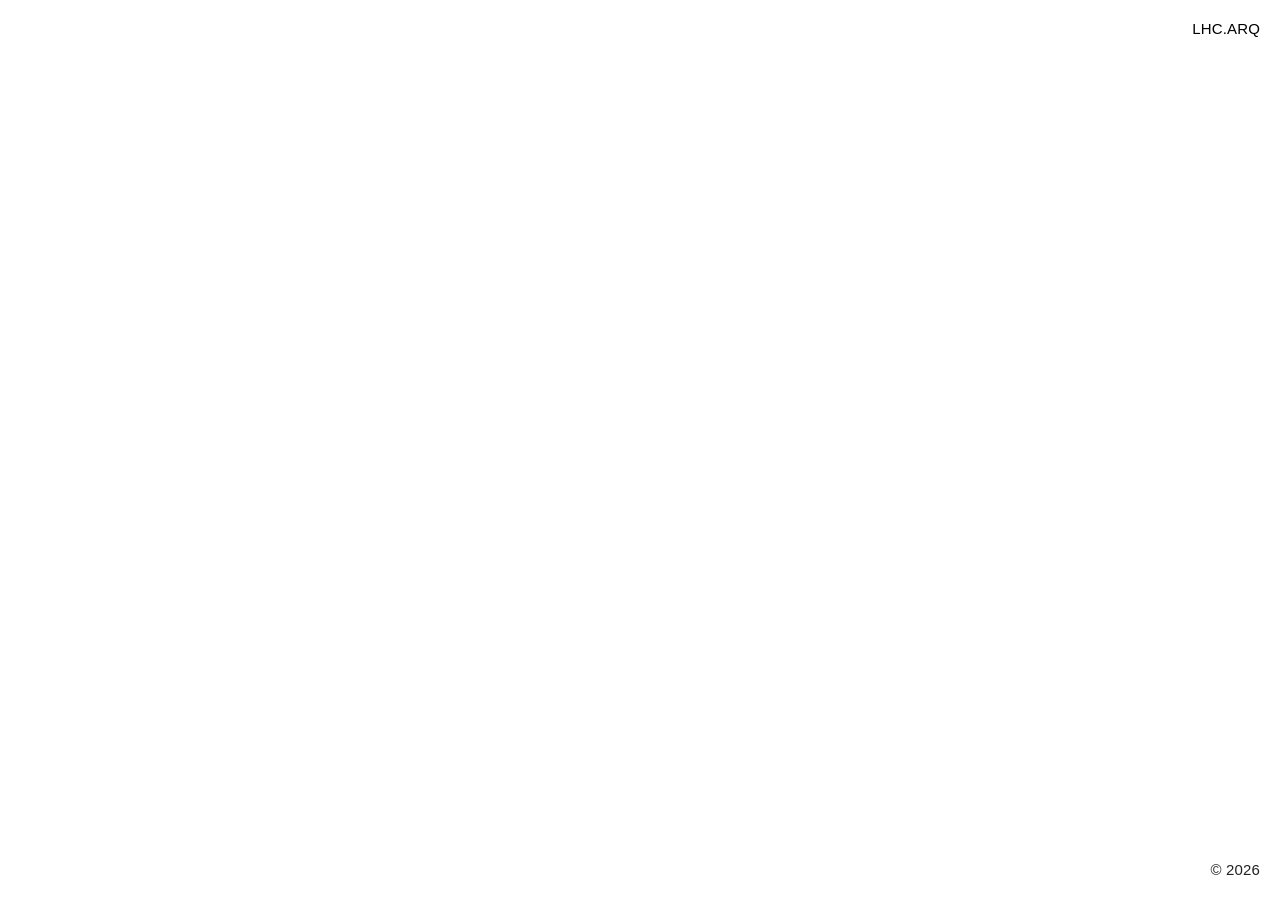
==== index.html @ 2ddd512c "Update index.html" ====
<!doctype html>
<html class="no-js" lang="">
    <head>
        <meta charset="utf-8">
        <meta http-equiv="x-ua-compatible" content="ie=edge">
        <script async src="https://www.googletagmanager.com/gtag/js?id=G-T8Q20TYKNV"></script>
        <script>
          window.dataLayer = window.dataLayer || [];
          function gtag(){dataLayer.push(arguments);}
          gtag('js', new Date());
        
          gtag('config', 'G-T8Q20TYKNV');
        </script>
        <title>LHC.ARQ</title>
        <link rel="icon" type="image/png" href="/img/favicon.png">
        <meta name="description" content="">
        <meta name="viewport" content="width=device-width, initial-scale=1">

        <link rel="stylesheet" href="/css/normalize.css">
        <link rel="stylesheet" href="/css/main.css">
    </head>
    <body class="home">

    <div id="content">
        <a href="/info/" class="logo-wrapper" onclick="delayNav(event, this)">
            <img src="img/casa.w.png" class="logo-off" alt="">
            <img src="img/casa.b.png" class="logo-on" alt="">
        </a>
    </div>
        
        <nav>
            <a href="https://www.lhcarq.com/info">LHC.ARQ</a>
        </nav>
        
        <footer>
            <div>
                <p>&copy; 2026</p>
            </div>
        </footer>
    </div>

        <script src="https://code.jquery.com/jquery-3.1.1.min.js" integrity="sha256-hVVnYaiADRTO2PzUGmuLJr8BLUSjGIZsDYGmIJLv2b8=" crossorigin="anonymous"></script>
        <script src="/js/main.js?1776699070"></script>
    </body>
</html>
---- css/main.css ----
/*! HTML5 Boilerplate v5.3.0 | MIT License | https://html5boilerplate.com/ */

/*
 * What follows is the result of much research on cross-browser styling.
 * Credit left inline and big thanks to Nicolas Gallagher, Jonathan Neal,
 * Kroc Camen, and the H5BP dev community and team.
 */

/* ==========================================================================
   Global Reset
   ========================================================================== */

h1, h2, h3, h4, h5, h6 {
    font-weight: normal;
}

/* ==========================================================================
   Base styles: opinionated defaults
   ========================================================================== */

html {
    color: #222;
    font-size: 1em;
    line-height: 1.2;
    padding:0;
    margin:0;
    height: 100vh;
    width: 100%;
}

body {
    padding:0;
    margin:0;
    font-family: Helvetica, Arial;
    font-size: 15px;
    letter-spacing: 0.15px;
    min-height: 100vh;
    width: 100%;
    display: flex;
    flex-direction: column;
    justify-content: flex-start;
    padding: 20px;
    box-sizing: border-box;
}

/*
 * Remove text-shadow in selection highlight:
 * https://twitter.com/miketaylr/status/12228805301
 *
 * These selection rule sets have to be separate.
 * Customize the background color to match your design.
 */

::-moz-selection {
    background: #b3d4fc;
    text-shadow: none;
}

::selection {
    background: #b3d4fc;
    text-shadow: none;
}

/*
 * A better looking default horizontal rule
 */

hr {
    display: block;
    height: 1px;
    border: 0;
    border-top: 1px solid #ccc;
    margin: 1em 0;
    padding: 0;
}

/*
 * Remove the gap between audio, canvas, iframes,
 * images, videos and the bottom of their containers:
 * https://github.com/h5bp/html5-boilerplate/issues/440
 */

audio,
canvas,
iframe,
img,
svg,
video {
    vertical-align: middle;
}

/*
 * Remove default fieldset styles.
 */

fieldset {
    border: 0;
    margin: 0;
    padding: 0;
}

/*
 * Allow only vertical resizing of textareas.
 */

textarea {
    resize: vertical;
}

/* ==========================================================================
   Browser Upgrade Prompt
   ========================================================================== */

.browserupgrade {
    margin: 0.2em 0;
    background: #ccc;
    color: #000;
    padding: 0.2em 0;
}


/* ==========================================================================
   Helper classes
   ========================================================================== */

/*
 * Hide visually and from screen readers
 */

.hidden {
    display: none !important;
}

/*
 * Hide only visually, but have it available for screen readers:
 * https://snook.ca/archives/html_and_css/hiding-content-for-accessibility
 *
 * 1. For long content, line feeds are not interpreted as spaces and small width
 *    causes content to wrap 1 word per line:
 *    https://medium.com/@jessebeach/beware-smushed-off-screen-accessible-text-5952a4c2cbfe
 */

.visuallyhidden {
    border: 0;
    clip: rect(0 0 0 0);
    height: 1px;
    margin: -1px;
    overflow: hidden;
    padding: 0;
    position: absolute;
    width: 1px;
    white-space: nowrap; /* 1 */
}

/*
 * Extends the .visuallyhidden class to allow the element
 * to be focusable when navigated to via the keyboard:
 * https://www.drupal.org/node/897638
 */

.visuallyhidden.focusable:active,
.visuallyhidden.focusable:focus {
    clip: auto;
    height: auto;
    margin: 0;
    overflow: visible;
    position: static;
    width: auto;
    white-space: inherit;
}

/*
 * Hide visually and from screen readers, but maintain layout
 */

.invisible {
    visibility: hidden;
}

/*
 * Clearfix: contain floats
 *
 * For modern browsers
 * 1. The space content is one way to avoid an Opera bug when the
 *    `contenteditable` attribute is included anywhere else in the document.
 *    Otherwise it causes space to appear at the top and bottom of elements
 *    that receive the `clearfix` class.
 * 2. The use of `table` rather than `block` is only necessary if using
 *    `:before` to contain the top-margins of child elements.
 */

.clearfix:before,
.clearfix:after {
    content: " "; /* 1 */
    display: table; /* 2 */
}

.clearfix:after {
    clear: both;
}

* {
    -webkit-tap-highlight-color: transparent !important;
    -webkit-touch-callout: none; /* Prevents the "save image" popup on long-press if desired */
}

/* ==========================================================================
   EXAMPLE Media Queries for Responsive Design.
   These examples override the primary ('mobile first') styles.
   Modify as content requires.
   ========================================================================== */

@media only screen and (min-width: 35em) {
    /* Style adjustments for viewports that meet the condition */
}

@media print,
       (-webkit-min-device-pixel-ratio: 1.25),
       (min-resolution: 1.25dppx),
       (min-resolution: 120dpi) {
    /* Style adjustments for high resolution devices */
}

/* ==========================================================================
   Print styles.
   Inlined to avoid the additional HTTP request:
   http://www.phpied.com/delay-loading-your-print-css/
   ========================================================================== */

@media print {
    *,
    *:before,
    *:after,
    p:first-letter,
    div:first-letter,
    blockquote:first-letter,
    li:first-letter,
    p:first-line,
    div:first-line,
    blockquote:first-line,
    li:first-line {
        background: transparent !important;
        color: #000 !important; /* Black prints faster:
                                   http://www.sanbeiji.com/archives/953 */
        box-shadow: none !important;
        text-shadow: none !important;
    }

    a,
    a:visited {
        text-decoration: underline;
    }

    a[href]:after {
        content: " (" attr(href) ")";
    }

    abbr[title]:after {
        content: " (" attr(title) ")";
    }

    /*
     * Don't show links that are fragment identifiers,
     * or use the `javascript:` pseudo protocol
     */

    a[href^="#"]:after,
    a[href^="javascript:"]:after {
        content: "";
    }

    pre {
        white-space: pre-wrap !important;
    }
    pre,
    blockquote {
        border: 1px solid #999;
        page-break-inside: avoid;
    }

    /*
     * Printing Tables:
     * http://css-discuss.incutio.com/wiki/Printing_Tables
     */

    thead {
        display: table-header-group;
    }

    tr,
    img {
        page-break-inside: avoid;
    }

    p,
    h2,
    h3 {
        orphans: 3;
        widows: 3;
    }

    h2,
    h3 {
        page-break-after: avoid;
    }
}

a, a:visited, a:focus, a:active {
    color: #000;
    text-decoration: none;
}

nav {
    position: absolute;
    top: 0;
    right: 0;
    padding: 20px;
    z-index: 10;
}


nav a {
    color: #000;
    text-decoration: none;
}

nav a:hover {
    text-decoration: none;
}

header div {
    display:inline-block;
    margin: 20px 20px 0;
}

header div h2 {
    display: inline-block;  
    font-size: 15px;
    margin: 0;
    margin-bottom: 1.5px;
}

.inline-desc {
    display: inline;    
    margin-left: 5px;         
}

header div p {
    font-size: 15px;
    line-height: 20px;
    margin: 0; 
    font-weight: 100;
    margin-bottom: 1.5px;
}

header {
    position: absolute;
    max-width: 70%;
    top: 0;
    left: 0;
    padding-bottom: 20px;
    -webkit-transition: opacity 1.5s ease-in-out;
    -moz-transition: opacity 1.5s ease-in-out;
    -ms-transition: opacity 1.5s ease-in-out;
    -o-transition: opacity 1.5s ease-in-out;
    transition: opacity 1.5s ease-in-out;
}

header a {
    color: #000; 
    text-decoration: none; 
}

header.show {
    opacity: 1;
}

header.hide {
    opacity: 0;
    pointer-events: none; 
}

footer div {
    display:inline-block;
    margin: 20px 20px 0;
}

footer div h2 {
    font-size: 15px;
    line-height: 20px;
    margin: 0;
}

footer div p {
    font-size: 15px;
    line-height: 20px;
    margin: 0;
}

footer {
    position: absolute;
    bottom: 0;
    right: 0;
    padding-bottom: 20px; 
}

.footer-left {
    position: absolute;
    bottom: 0;
    left: 0;
    padding: 20px; 
    z-index: 10;
}

.contacts {
    margin: 20px 20px 0 0; 
}

.contacts a, 
.contacts span {
    font-size: 15px;
    line-height: 20px;
    margin-right: 5px;
}

#content {
    position: absolute;
    width: auto;
    height: auto;
    z-index: 20;
}

#content img {
    width: auto; 
    height: auto;
    position: relative;
    top: 0;
    left: 0;
    -webkit-transition: opacity 1.5s ease-in-out;
    -moz-transition: opacity 1.5s ease-in-out;
    -ms-transition: opacity 1.5s ease-in-out;
    -o-transition: opacity 1.5s ease-in-out;
    transition: opacity 1.5s ease-in-out;
    cursor: pointer;
}

#content a {
    display: inline-block;
    width: auto;
    height: auto;
    position: relative;
    top: 0;
    left: 0;
    z-index: 5; 
}

.logo-wrapper {
    position: relative !important;
    display: block !important;
    width: auto;  
    height: auto; 
}

/* 2. Force both images to occupy the exact same top-left corner */
.logo-wrapper img {
    position: absolute !important;
    top: 0 !important;
    left: 0 !important;
    margin: 0 !important;
    padding: 0 !important;
    width: auto !important;
    height: auto !important;
    transition: opacity 0.5s ease-in-out !important;
}

.logo-off {
    opacity: 1;
    z-index: 10;
}

.logo-on {
    opacity: 0;
    z-index: 5;
}

.logo-wrapper:hover .logo-off {
    opacity: 0;
}

.logo-wrapper:hover .logo-on {
    opacity: 1;
}

@media (max-width: auto) {
    body  {
        justify-content: flex-start;
    }

    #content {
        max-width: 100%;
    }

    #content img {
        top: 0;
    }

@media (min-width: auto) {
    #content img {
        min-height: 100%;
    }
}

#content img.show {
    filter: alpha(opacity=100);
    opacity: 1;
}

#content img.hide {
    filter: alpha(opacity=0);
    opacity: 0 ;
}
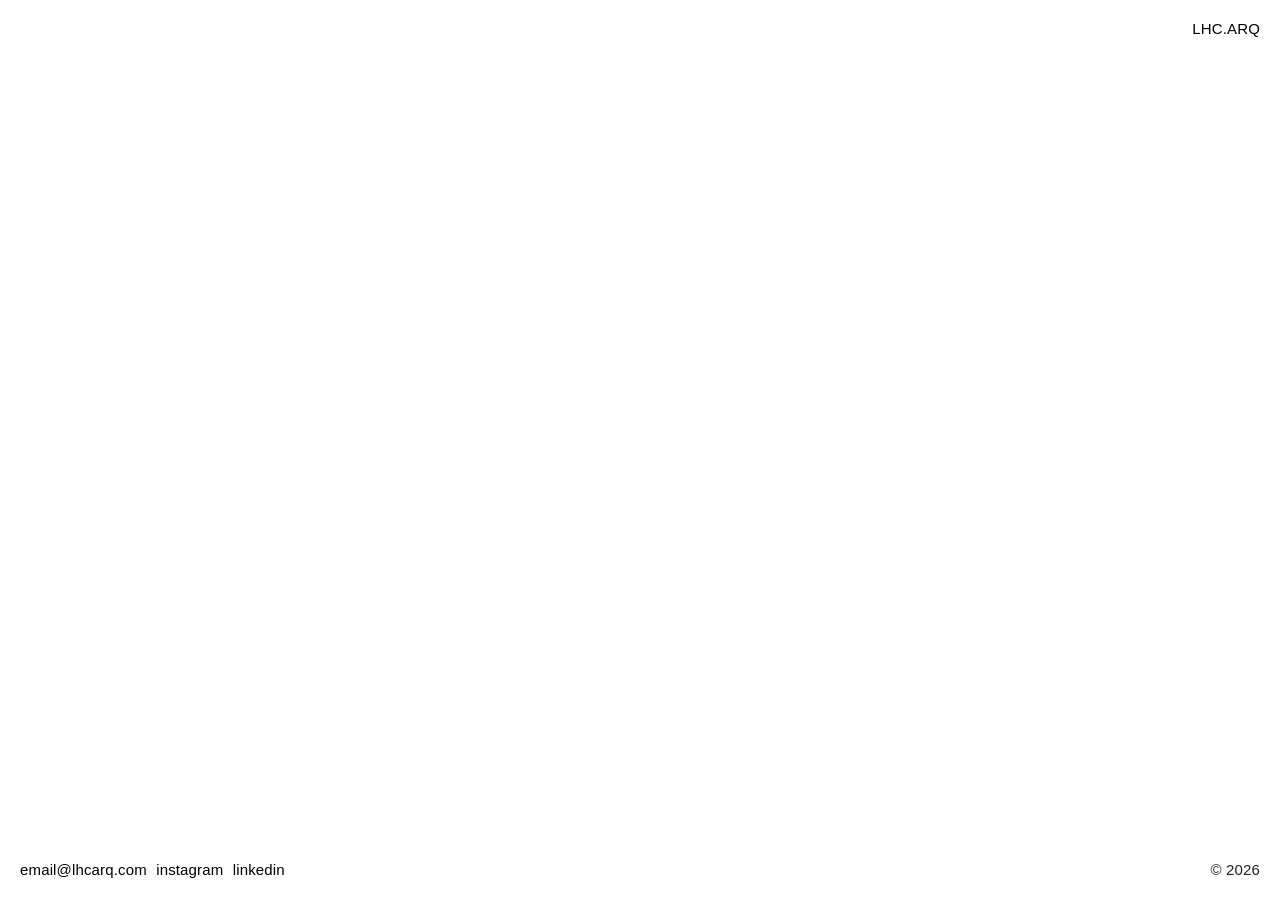
==== commit d0869531: "Update index.html" ====
--- a/index.html
+++ b/index.html
@@ -13,7 +13,7 @@
         </script>
         <title>LHC.ARQ</title>
         <link rel="icon" type="image/png" href="/img/favicon.png">
-        <meta name="description" content="">
+        <meta name="description" content="LHC. Arquitectura e Planeamento. Macau e Porto.">
         <meta name="viewport" content="width=device-width, initial-scale=1">
 
         <link rel="stylesheet" href="/css/normalize.css">
@@ -37,7 +37,13 @@
                 <p>&copy; 2026</p>
             </div>
         </footer>
-    </div>
+    <div class="footer-left">
+            <div class="contacts">
+                <a href="mailto:email@lhcarq.com">email@lhcarq.com</a>
+                <a href="https://www.instagram.com/lhcarq" target="_blank">instagram</a>
+                <a href="https://www.linkedin.com/in/lhcarq/" target="_blank">linkedin</a>
+            </div>
+        </div>
 
         <script src="https://code.jquery.com/jquery-3.1.1.min.js" integrity="sha256-hVVnYaiADRTO2PzUGmuLJr8BLUSjGIZsDYGmIJLv2b8=" crossorigin="anonymous"></script>
         <script src="/js/main.js?1776699070"></script>
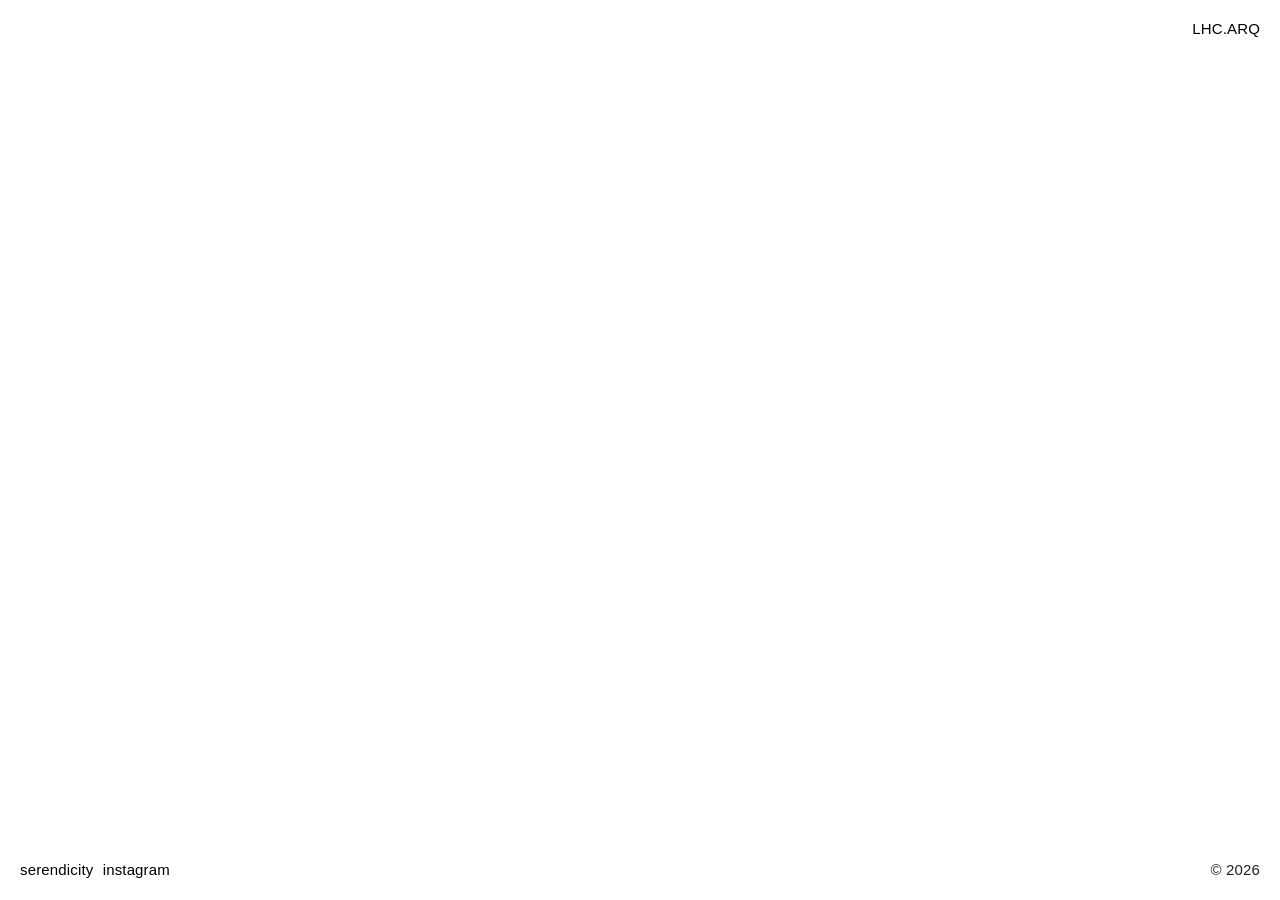
==== commit 28fb2fa2: "Update index.html" ====
--- a/index.html
+++ b/index.html
@@ -38,10 +38,9 @@
             </div>
         </footer>
     <div class="footer-left">
-            <div class="contacts">
-                <a href="mailto:email@lhcarq.com">email@lhcarq.com</a>
+                    <div class="contacts">
+                <a href="https://www.instagram.com/serendicity">serendicity</a>
                 <a href="https://www.instagram.com/lhcarq" target="_blank">instagram</a>
-                <a href="https://www.linkedin.com/in/lhcarq/" target="_blank">linkedin</a>
             </div>
         </div>
 
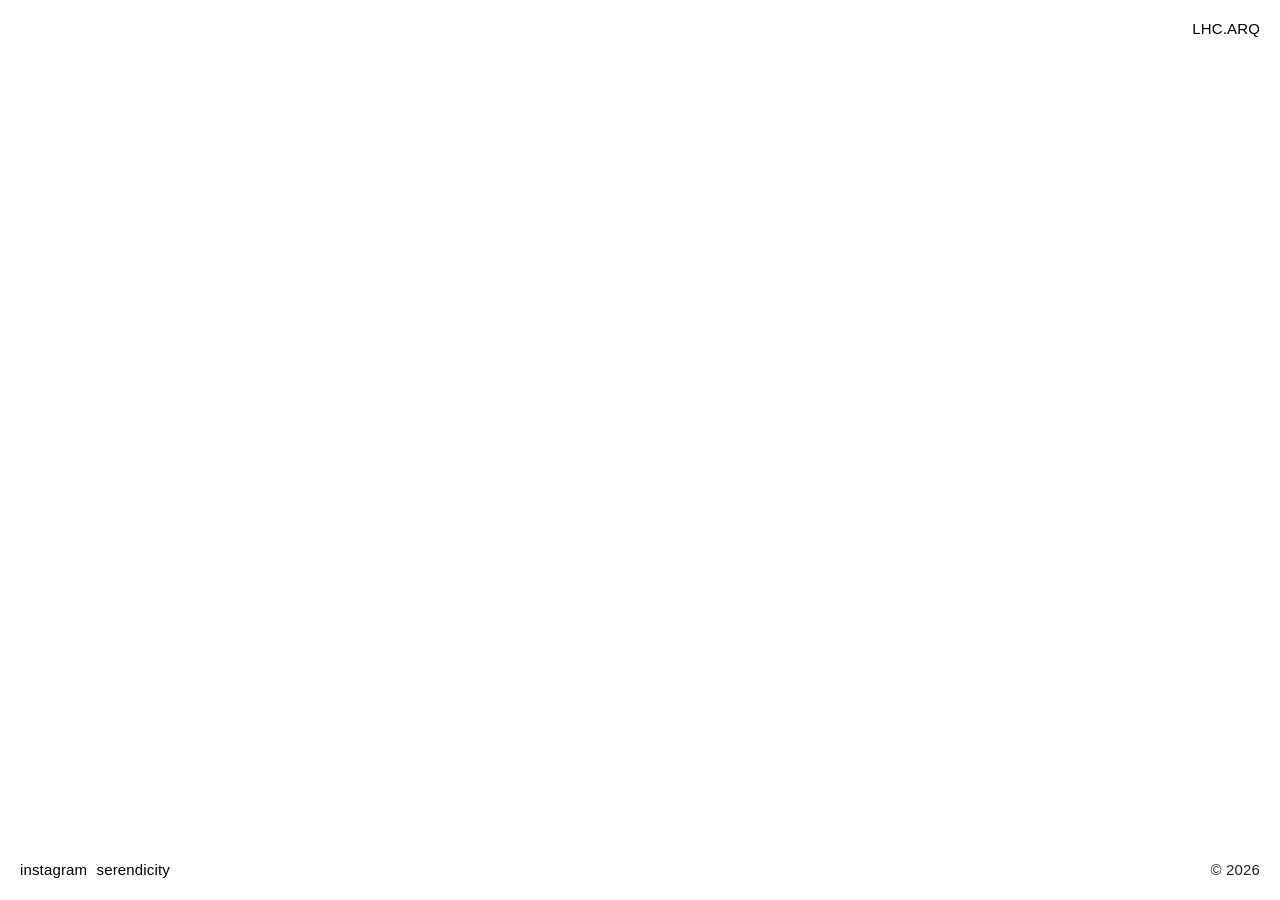
==== commit 905db858: "Update index.html" ====
--- a/index.html
+++ b/index.html
@@ -39,8 +39,8 @@
         </footer>
     <div class="footer-left">
                     <div class="contacts">
-                <a href="https://www.instagram.com/serendicity">serendicity</a>
                 <a href="https://www.instagram.com/lhcarq" target="_blank">instagram</a>
+                <a href="https://www.lhcarq.com/serendicity">serendicity</a>
             </div>
         </div>
 
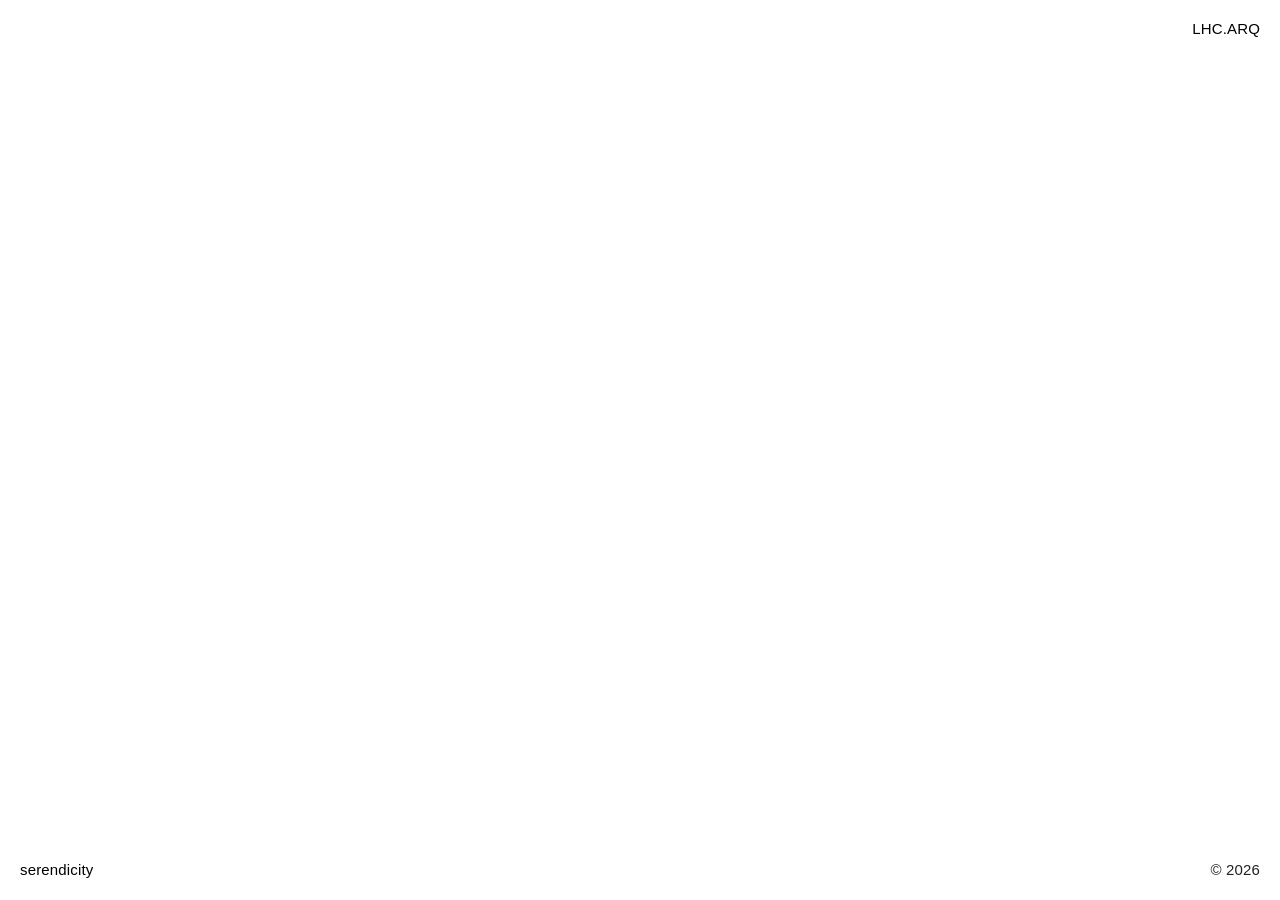
==== commit 3fef4c87: "Update index.html" ====
--- a/index.html
+++ b/index.html
@@ -39,7 +39,6 @@
         </footer>
     <div class="footer-left">
                     <div class="contacts">
-                <a href="https://www.instagram.com/lhcarq" target="_blank">instagram</a>
                 <a href="https://www.lhcarq.com/serendicity">serendicity</a>
             </div>
         </div>
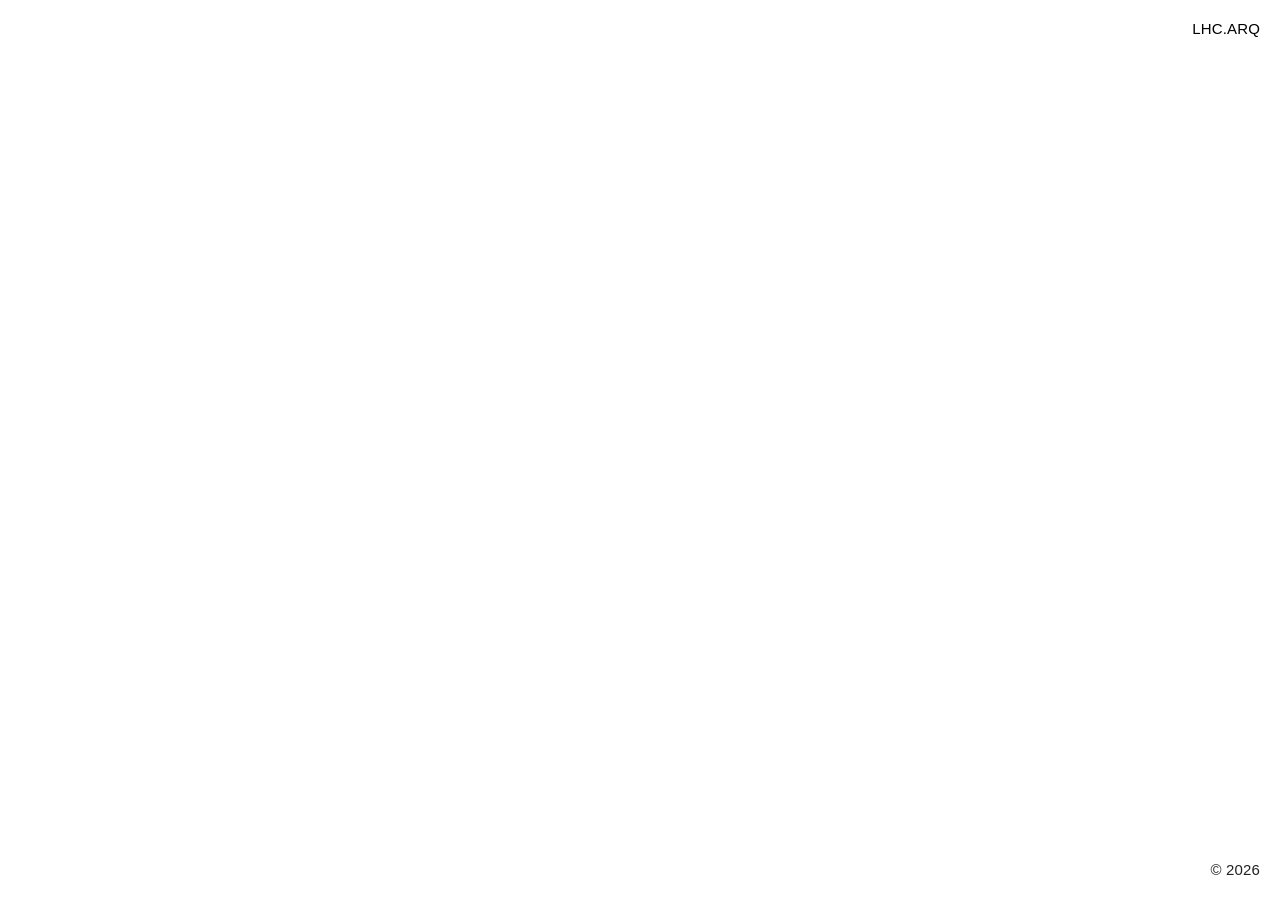
==== commit 74ffd068: "Update index.html" ====
--- a/index.html
+++ b/index.html
@@ -37,11 +37,7 @@
                 <p>&copy; 2026</p>
             </div>
         </footer>
-    <div class="footer-left">
-                    <div class="contacts">
-                <a href="https://www.lhcarq.com/serendicity">serendicity</a>
-            </div>
-        </div>
+
 
         <script src="https://code.jquery.com/jquery-3.1.1.min.js" integrity="sha256-hVVnYaiADRTO2PzUGmuLJr8BLUSjGIZsDYGmIJLv2b8=" crossorigin="anonymous"></script>
         <script src="/js/main.js?1776699070"></script>
